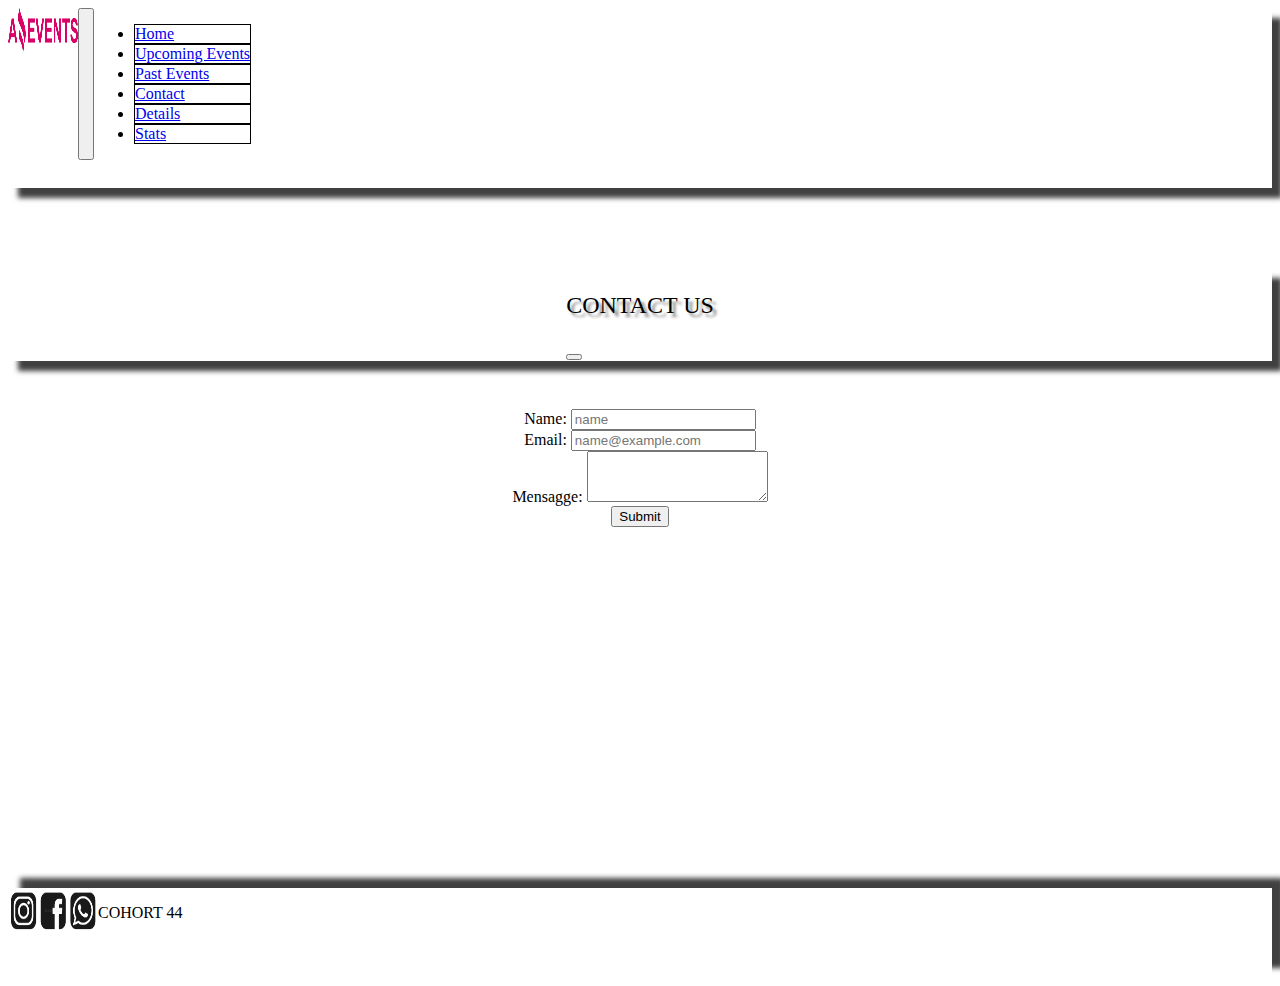
==== contact.html @ 5fb8e351 "task1final" ====
<!doctype html>
<html lang="en">
  <head>
    <meta charset="utf-8">
    <meta name="viewport" content="width=device-width, initial-scale=1">
    <title>Amazing Events</title>
    <link rel="shortcut icon" href="./Recursos Amazing Events/Logo Amazing Events.png" type="image/x-icon">
    <link href="https://cdn.jsdelivr.net/npm/bootstrap@5.3.0-alpha1/dist/css/bootstrap.min.css" rel="stylesheet" integrity="sha384-GLhlTQ8iRABdZLl6O3oVMWSktQOp6b7In1Zl3/Jr59b6EGGoI1aFkw7cmDA6j6gD" crossorigin="anonymous">
    <link rel="stylesheet" href="./style.css">
  </head>
  <body>
    <header id="header">
        <nav class="navbar navbar-expand-lg w-100 bg-body-tertiary">
          <div class="container-fluid" id="divcontainer">
            <a class="navbar-brand" href="#">
              <img src="./Recursos Amazing Events/Logo Amazing Events.png" alt="Bootstrap" width="70" height="45">
            </a>
            <button class="navbar-toggler" type="button" data-bs-toggle="collapse" data-bs-target="#navbarSupportedContent" aria-controls="navbarSupportedContent" aria-expanded="false" aria-label="Toggle navigation">
              <span class="navbar-toggler-icon"></span>
            </button>
            <div class="collapse navbar-collapse" id="divcontainer">
              <ul class="navbar-nav d-flex justify-content-evenly justify-content-center mb-2 mb-lg-0">
                <li class="nav-item" id="home">
                  <a class="nav-link" href="./index.html">Home</a>
                </li>
                <li class="nav-item" id="UpcomingEvents">
                  <a class="nav-link" href="./upcoming.html">Upcoming Events</a>
                </li>
                <li class="nav-item" id="PastEvents">
                  <a class="nav-link" href="./past.html">Past Events</a>
                </li>
                <li class="nav-item" id="Contact">
                  <a class="nav-link" href="#">Contact</a>
                </li>
                <li class="nav-item" id="Details">
                  <a class="nav-link" href="./details.html">Details</a>
                </li>
                <li class="nav-item" id="Stats">
                  <a class="nav-link" href="./stats.html">Stats</a>
                </li>
              </ul>
              <!-- <form class="d-flex" role="search">
                <input class="form-control me-2" type="search" placeholder="Search" aria-label="Search">
                <button class="btn btn-outline-success" type="submit">Search</button>
              </form> -->
            </div>
          </div>
        </nav>
    </header>
    <main>
      <section id="carrusel"> 
        <div id="carouselExample" class="carousel slide"> 
          <div class="carousel-inner"> 
            <div class="carousel-item active"> 
              <p id="home1">CONTACT US</p> 
            </div> 
          </div> 
          <button class="carousel-control-next" type="button" data-bs-target="#carouselExample"> 
            <a href="./upcoming.html"><span class="carousel-control-next-icon" aria-hidden="true"></span></a> 
          </button> 
        </div> 
      </section>
      <section class="form">
            <div class="mb-3">
                <label for="exampleFormControlInput1" class="form-label">Name:</label>
                <input type="text" class="form-control" id="exampleFormControlInput1" placeholder="name">
            </div>
            <div class="mb-3">
                <label for="exampleFormControlInput1" class="form-label">Email:</label>
                <input type="email" class="form-control" id="exampleFormControlInput1" placeholder="name@example.com">
            </div>
            <div class="mb-3">
                <label for="exampleFormControlTextarea1" class="form-label">Mensagge:</label>
                <textarea class="form-control" id="exampleFormControlTextarea1" rows="3"></textarea>
            </div>
            <input type="submit" value="Submit">   
      </section>
    </main>
    <footer>
      <div class="footer">
        <a class="navbar-brand" href="#">
          <img src="./Recursos Amazing Events/logosRedes.jpg" alt="Bootstrap" width="90" height="45">
        </a>
        <p>COHORT 44</p>
      </div>
    </footer>
    <script src="https://cdn.jsdelivr.net/npm/bootstrap@5.3.0-alpha1/dist/js/bootstrap.bundle.min.js" integrity="sha384-w76AqPfDkMBDXo30jS1Sgez6pr3x5MlQ1ZAGC+nuZB+EYdgRZgiwxhTBTkF7CXvN" crossorigin="anonymous"></script>
  </body>
</html>
---- style.css ----
header{
    height: 20vh;
    display: flex;
    box-shadow: 10px 10px 5px 0px rgba(0,0,0,0.75);
        -webkit-box-shadow: 10px 10px 5px 0px rgba(0,0,0,0.75);
        -moz-box-shadow: 10px 10px 5px 0px rgba(0,0,0,0.75);

}

main {
    min-height: 60vh;
    display: flex;
    flex-direction: column;

}

footer{
    height: 10vh;
    display: flex;
    box-shadow: 12px -10px 5px 0px rgba(0,0,0,0.75);
    -webkit-box-shadow: 12px -10px 5px 0px rgba(0,0,0,0.75);
    -moz-box-shadow: 12px -10px 5px 0px rgba(0,0,0,0.75);
    margin-top: 10rem;

}

.footer{
    display: flex;
    flex-direction: row;
    justify-items: center;
    justify-content:space-between;
}

.main{
    display: flex;
    flex-direction: row;
    justify-content: space-around;
}

#carrusel{
    display: flex;
    justify-items: center;
    justify-content: center;
    margin-top: 5rem;
    box-shadow: 10px 10px 5px 0px rgba(0,0,0,0.75);
    -webkit-box-shadow: 10px 10px 5px 0px rgba(0,0,0,0.75);
    -moz-box-shadow: 10px 10px 5px 0px rgba(0,0,0,0.75);
}

#home1{
    font-size: x-large;
    text-shadow: 4px 4px 3px rgba(0,0,0,0.47);
}

#divcontainer{
    display: flex;
    justify-content: flex-end;
}

#home{
    background-color: white;
    border: 1px solid black;
    align-content: center;
    margin-right: 1rem;
}

#UpcomingEvents{
    background-color: white;
    border: 1px solid black;
    align-content: center;
    margin-right: 1rem;
}

#PastEvents{
    background-color: white;
    border: 1px solid black;
    align-content: center;
    margin-right: 1rem;
}

#Contact{
    background-color: white;
    border: 1px solid black;
    align-content: center;
    margin-right: 1rem;
}
#Details{
    background-color: white;
    border: 1px solid black;
    align-content: center;
    margin-right: 1rem;
}
#Stats{
    background-color: white;
    border: 1px solid black;
    align-content: center;
    margin-right: 1rem;
}

.category{
    margin-top: 5rem;
}

.search{
    margin-top: 5rem;
}

.cards{
    display: flex;
    flex-direction: row;
    justify-content: space-around;
    margin-top: 3rem;
}

.main2{
    display: flex;
    flex-direction: row;
    justify-content: space-between;
    justify-items: center;
    margin-top: 10rem;
    margin-left: 30rem;
}

#maraton{
    width: 60rem;
    height: 15rem;
}

.table{
    margin-top: 3rem;
}

.form{
    display: flex;
    flex-direction: column;
    justify-content: center;
    align-items: center;
    margin-top: 3rem;
}
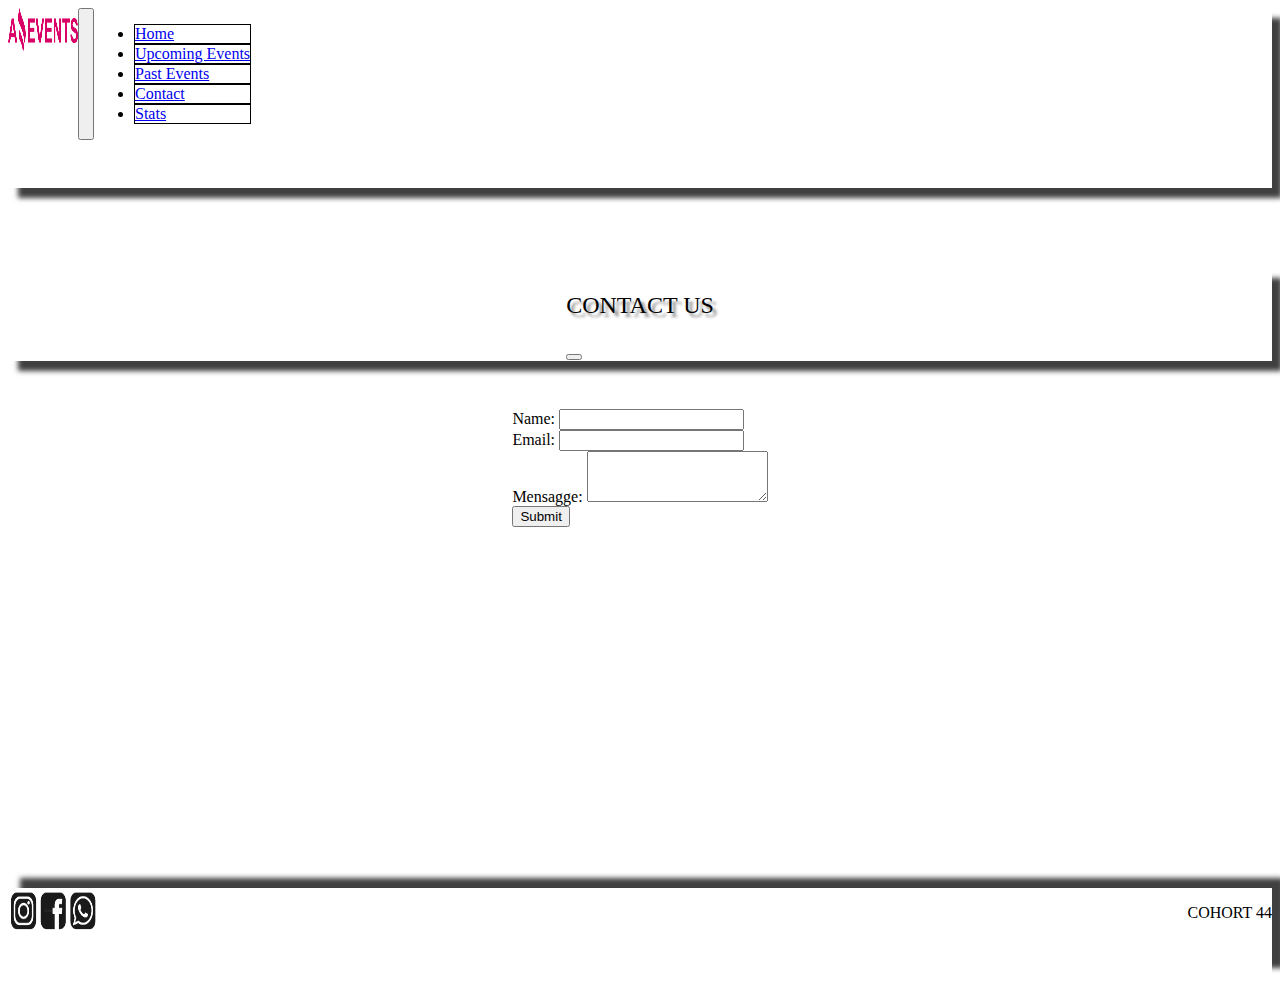
==== commit 08435944: "Task 2" ====
--- a/contact.html
+++ b/contact.html
@@ -32,9 +32,6 @@
                 <li class="nav-item" id="Contact">
                   <a class="nav-link" href="#">Contact</a>
                 </li>
-                <li class="nav-item" id="Details">
-                  <a class="nav-link" href="./details.html">Details</a>
-                </li>
                 <li class="nav-item" id="Stats">
                   <a class="nav-link" href="./stats.html">Stats</a>
                 </li>
@@ -61,19 +58,21 @@
         </div> 
       </section>
       <section class="form">
+        <form action="./showData.html" method="get">
             <div class="mb-3">
-                <label for="exampleFormControlInput1" class="form-label">Name:</label>
-                <input type="text" class="form-control" id="exampleFormControlInput1" placeholder="name">
+                <label for="name" class="form-label">Name:</label>
+                <input type="text" class="form-control" id="name" name="name">
             </div>
             <div class="mb-3">
-                <label for="exampleFormControlInput1" class="form-label">Email:</label>
-                <input type="email" class="form-control" id="exampleFormControlInput1" placeholder="name@example.com">
+                <label for="mail" class="form-label">Email:</label>
+                <input type="email" class="form-control" id="mail" name="Mail">
             </div>
             <div class="mb-3">
                 <label for="exampleFormControlTextarea1" class="form-label">Mensagge:</label>
-                <textarea class="form-control" id="exampleFormControlTextarea1" rows="3"></textarea>
+                <textarea class="form-control" id="exampleFormControlTextarea1" rows="3" name="Mensagge"></textarea>
             </div>
-            <input type="submit" value="Submit">   
+            <input type="submit" value="Submit"> 
+        </form>  
       </section>
     </main>
     <footer>
--- a/style.css
+++ b/style.css
@@ -17,6 +17,7 @@
 footer{
     height: 10vh;
     display: flex;
+    flex-direction:column;
     box-shadow: 12px -10px 5px 0px rgba(0,0,0,0.75);
     -webkit-box-shadow: 12px -10px 5px 0px rgba(0,0,0,0.75);
     -moz-box-shadow: 12px -10px 5px 0px rgba(0,0,0,0.75);
@@ -109,6 +110,7 @@
     display: flex;
     flex-direction: row;
     justify-content: space-around;
+    flex-wrap: wrap;
     margin-top: 3rem;
 }
 
